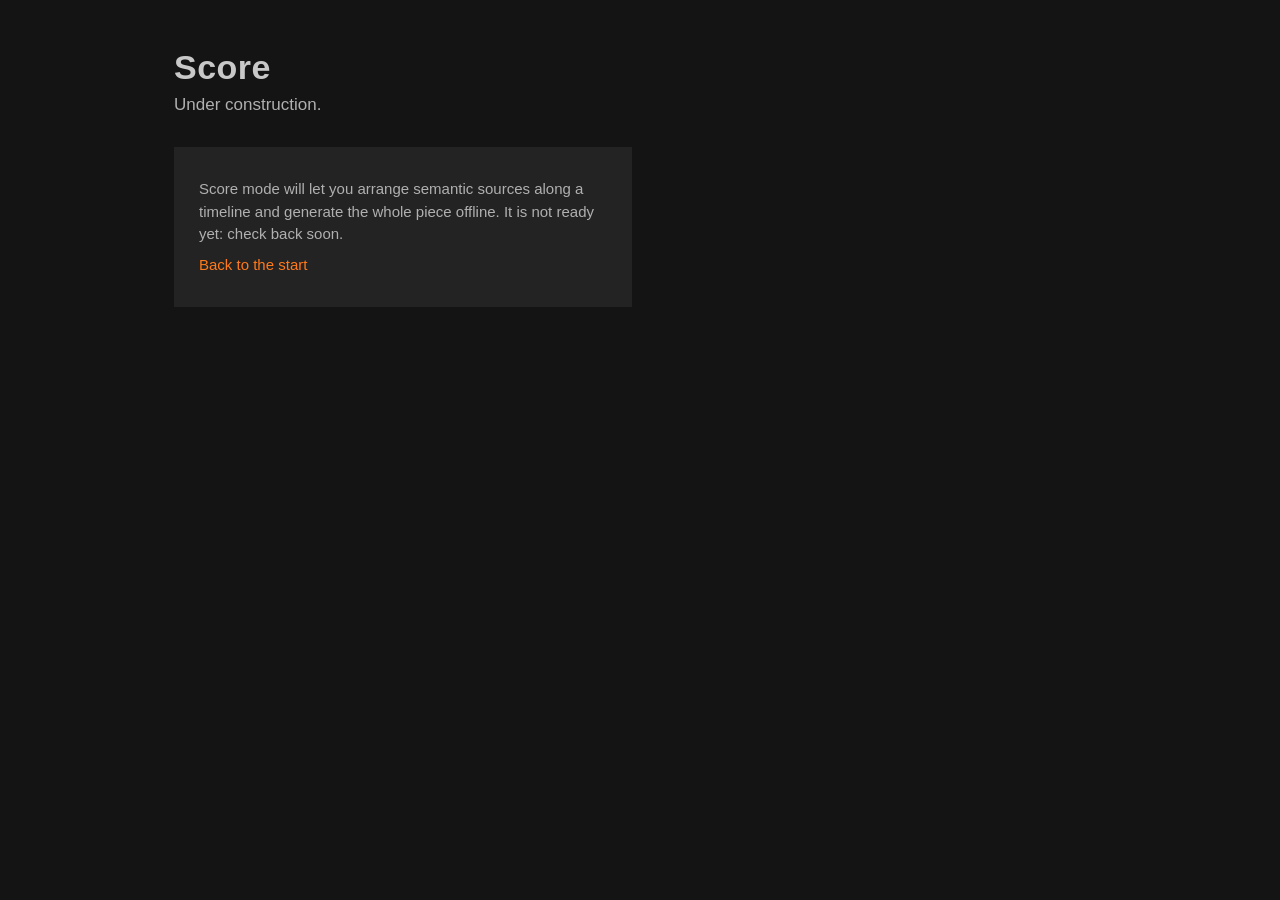
==== web/score/index.html @ e612496f "SCAPES Studio: start page, Live mode (real time) and a Score placeholder, on a shared layout" ====
<!doctype html>
<html lang="en">
<head>
  <meta charset="utf-8">
  <meta name="viewport" content="width=device-width, initial-scale=1">
  <title>SCAPES Studio · Score</title>
  <link rel="stylesheet" href="/web/shared/theme.css">
  <link rel="stylesheet" href="/web/selector/selector.css">
</head>
<body>
<div id="demo" class="start">
  <h1>Score</h1>
  <p class="lead">Under construction.</p>
  <div class="cards"><div class="card">
    <p>Score mode will let you arrange semantic sources along a timeline and generate the whole piece offline.
       It is not ready yet: check back soon.</p>
    <p><a class="link" href="/">Back to the start</a></p>
  </div></div>
</div>
</body>
</html>
---- web/shared/theme.css ----
/* The look of the page: black, gray and orange. Change the variables to change the page; the canvases read them too. */
/* Gradio's own page: the page colour, and no "Use via API / Built with Gradio / Settings" line at the bottom */
body, .gradio-container, .main, .wrap, .block, .html-container { background: #141414 !important; }
footer { display: none !important; }
body { margin: 0; }
.gradio-container .main, .gradio-container .fillable { padding: 0 !important; }      /* no margins around the demo: it fits a 1080p screen better */
.gradio-container .prose, .gradio-container .html-container { padding: 0 !important; margin: 0 !important; }
.gradio-container .gap, .gradio-container .column { gap: 0 !important; }

#demo {
  --bg: #141414;            /* page and canvases */
  --panel: #232323;         /* the frame of a block, grid lines */
  --zone: #2a2a2a;          /* filled areas inside canvases */
  --text: #b0b0b0;
  --text-strong: #c8c8c8;
  --line: #8c8c8c;          /* borders of buttons and canvases */
  --accent: #ff7a1a;        /* orange: what is on, the point you move */
  --accent-soft: rgba(255, 122, 26, 0.6);
  --accent-faint: rgba(255, 122, 26, 0.5);
  --off: #5a5a5a;           /* a switched-off effect */
  --grip-display: block;    /* the grip at the top right of an effect; none: no hint that it can be dragged (it still can) */
  --knob-track: #3a3a3a;    /* the ring of a knob */
  --log-bg: #000;           /* the log of the model panel */
  --log-text: #fff;
  --font: sans-serif;

  --canvas: 480px;          /* the square inside a block: set from CANVAS in theme.js */
  --frame-w: calc(var(--canvas) + 16px);   /* a block */
  --frame-h: calc(var(--canvas) + 46px);
  --gap: 8px;
  --page-w: calc(3 * var(--frame-w) + 2 * var(--gap) + 8px);

  --light-ok: #4cc46a;      /* the light of the Generation block */
  --light-warn: var(--accent);
  --light-late: #e5382b;
  --light-off: #3a3a3a;
}

/* ---- page ---- */
#demo { background: var(--bg); color: var(--text); font-family: var(--font); font-size: 15px; width: var(--page-w);
        margin: 0 auto; padding: 4px; box-sizing: border-box; position: relative; }
#demo .grid { display: grid; grid-template-columns: repeat(3, var(--frame-w)); gap: var(--gap); }
#demo .frame { position: relative; background: var(--panel); padding: 6px; box-sizing: border-box; width: var(--frame-w); height: var(--frame-h);
               display: flex; flex-direction: column; overflow: hidden; }
#demo .top { display: flex; align-items: center; gap: 8px; height: 30px; margin-bottom: 4px; flex: none; }
#demo .panel-title { color: var(--text-strong); font-weight: 700; font-size: 16px; white-space: nowrap; }
#demo .tools { margin-left: auto; display: flex; align-items: center; gap: 8px; }
#demo .info { color: #fff; cursor: default; font-size: 17px; line-height: 1; user-select: none; outline: none; }
#demo .info:hover, #demo .info:focus { color: var(--accent); }
#demo .info-tip { display: none; position: fixed; z-index: 20; width: 340px; padding: 8px 12px; background: var(--panel); color: var(--text);
                  box-shadow: 0 6px 18px rgba(0, 0, 0, 0.7); font-size: 15px; line-height: 1.45; font-weight: 400; cursor: default; }
#demo .info-tip.show { display: block; }
#demo .info-tip p { margin: 0 0 6px; color: var(--text); opacity: 1; }
#demo .info-tip p:last-child { margin: 0; }
#demo canvas { display: block; width: var(--canvas); height: var(--canvas); background: var(--bg); }

/* ---- controls ---- */
#demo button, #demo input { background: var(--bg); color: var(--text-strong); border: 1px solid var(--line); font: inherit;
                            font-weight: 600; padding: 3px 10px; }
#demo input[type=number] { width: 70px; }
#demo label { color: var(--text-strong); font: inherit; font-weight: 600; }
#demo button.on { color: var(--accent); border-color: var(--accent); }
#demo button:disabled { color: var(--off); border-color: var(--off); }
#demo input[type=range] { accent-color: var(--accent); padding: 0; border: none; background: none; }

/* ---- clusters ---- */
#demo [data-block=clusters] .blocks { flex: 1 1 auto; min-height: 0; display: grid; grid-template-columns: repeat(3, minmax(0, 1fr));
  grid-auto-rows: 54px; gap: 6px; align-content: start; overflow-y: auto; padding-right: 6px; scrollbar-width: thin;
  scrollbar-color: var(--line) var(--panel); }
#demo [data-block=clusters] .blocks button { color: var(--bg); border: 3px solid var(--panel); padding: 4px 6px; touch-action: none;
  user-select: none; height: 54px; width: 100%; box-sizing: border-box; min-width: 0; overflow: hidden; font-size: 15px;
  font-weight: 700; line-height: 1.15; text-align: center; white-space: normal; overflow-wrap: anywhere; }
#demo [data-block=clusters] .blocks button.cur { border-color: var(--accent); }
#demo .ghost { position: absolute; width: 12px; height: 12px; margin: -6px 0 0 -6px; box-sizing: border-box;
               border: 2px solid var(--line); border-radius: 50%; pointer-events: none; }

#demo [data-block=clusters] .blocks input.rename { color: var(--bg); border: 3px solid var(--accent); height: 54px; width: 100%; box-sizing: border-box;
  min-width: 0; font-size: 15px; font-weight: 700; text-align: center; padding: 4px 6px; }

/* ---- knobs ---- */
#demo .knob { display: flex; flex-direction: column; align-items: center; gap: 2px; user-select: none; }
#demo .knob .dial { touch-action: none; cursor: ns-resize; }
#demo .knob .track { fill: none; stroke: var(--knob-track); stroke-linecap: round; }
#demo .knob .fill { fill: none; stroke: var(--accent); stroke-linecap: round; }
#demo .knob .needle { stroke: var(--text-strong); stroke-linecap: round; }
#demo .knob .defmark { fill: var(--off); }
#demo .knob.active .needle { stroke: var(--accent); }
#demo .knob .num, #demo .knob .num-edit { font-size: 13px; color: var(--text-strong); font-weight: 600; cursor: text; min-width: 56px; text-align: center; }
#demo .knob .num-edit { background: var(--bg); border: 1px solid var(--accent); padding: 0 2px; width: 62px; box-sizing: border-box; }
#demo .knob .lab { font-size: 12px; color: var(--text); }
#demo .knob.inline { flex-direction: row; gap: 4px; }
#demo .knob.inline .num, #demo .knob.inline .num-edit { min-width: 0; width: 52px; text-align: left; }

/* ---- effects ---- */
#demo [data-block=effects] .cells { flex: 1 1 auto; min-height: 0; display: grid; grid-template-columns: 1fr 1fr; grid-template-rows: 1fr 1fr; gap: 6px; }
#demo .fx { background: var(--bg); padding: 6px 8px; display: flex; flex-direction: column; gap: 4px; min-width: 0; min-height: 0; position: relative; }
#demo .fx.off .knobs, #demo .fx.off .bars { filter: saturate(0.2) brightness(0.7); }
#demo .fx.dragging { z-index: 20; opacity: 0.85; box-shadow: 0 6px 18px rgba(0, 0, 0, 0.6); pointer-events: none; }
#demo .fx.target { outline: 2px dashed var(--accent); outline-offset: -2px; }
#demo .fx-head { display: flex; align-items: center; gap: 6px; height: 26px; flex: none; cursor: grab; touch-action: none; }
#demo .fx-head .title { flex: 1; color: var(--text-strong); font-weight: 700; white-space: nowrap; }
#demo .fx-head .order { color: var(--accent); font-weight: 700; width: 14px; }
#demo .fx-head button { padding: 0 6px; height: 24px; line-height: 20px; font-size: 16px; }
#demo .fx-head .grip { display: var(--grip-display); width: 10px; height: 16px; opacity: 0.45; flex: none;
  background: radial-gradient(circle, var(--text) 1.2px, transparent 1.6px) 0 0 / 5px 5.5px; }
#demo .fx-head:hover .grip { opacity: 0.8; }
#demo .knobs { flex: 1; display: flex; justify-content: space-around; align-items: center; }
#demo .bars { flex: 1; min-height: 0; display: flex; justify-content: space-between; align-items: stretch; }
#demo .bars .band { display: flex; flex-direction: column; align-items: center; gap: 2px; width: 25px; font-size: 11px; }
#demo .bars .band input[type=range] { flex: 1; min-height: 0; writing-mode: vertical-lr; direction: rtl; width: 20px; }

/* ---- model panel ---- */
#demo .model-btn { width: 100%; overflow: hidden; text-overflow: ellipsis; white-space: nowrap; text-align: left; }
#demo .menu { position: absolute; top: 80px; left: 8px; z-index: 5; min-width: 320px; max-width: 520px; max-height: 360px; overflow-y: auto;
              background: var(--bg); border: 1px solid var(--line); scrollbar-width: thin; scrollbar-color: var(--line) var(--bg); }
#demo .menu[hidden] { display: none; }
#demo .menu button { display: block; width: 100%; text-align: left; border: none; border-bottom: 1px solid var(--panel); padding: 8px 12px; }
#demo .menu button.current { color: var(--accent); }
#demo .menu small { color: var(--text); margin-left: 10px; font-weight: 400; }
#demo [data-block=generation] .m-top { display: grid; grid-template-columns: 1fr 2fr; gap: 8px; flex: 1; min-height: 0; }
#demo [data-block=generation] .m-left { display: flex; flex-direction: column; gap: 12px; min-width: 0; }
#demo [data-block=generation] .m-knobs { display: flex; flex-direction: column; align-items: center; gap: 14px; margin-top: 6px; }
#demo [data-block=generation] .m-log { background: var(--log-bg); color: var(--log-text); font-family: monospace; font-size: 12px; padding: 6px 8px;
  display: flex; flex-direction: column; min-width: 0; min-height: 0; }
#demo [data-block=generation] .m-log .live { color: var(--log-text); border-bottom: 1px solid #333; padding-bottom: 5px; margin-bottom: 5px; line-height: 1.4; flex: none; }
#demo [data-block=generation] .m-log .lines { flex: 1; min-height: 0; overflow-y: auto; scrollbar-width: thin; scrollbar-color: #555 #000; }
#demo [data-block=generation] .m-log .lines div { line-height: 1.5; color: var(--log-text); }
#demo [data-block=generation] .m-log .lines .warn { color: var(--accent); }
#demo [data-block=generation] .m-bottom { flex: none; display: grid; grid-template-columns: 1fr auto; gap: 8px; align-items: end; margin-top: 8px; }
#demo [data-block=generation] .meter { width: 360px; height: 130px; background: var(--bg); display: block; }
#demo [data-block=generation] .transport { display: flex; gap: 8px; margin-top: 8px; }
#demo [data-block=generation] .transport button { flex: 1; height: 44px; font-size: 20px; padding: 0; }
#demo [data-block=generation] .transport button[data-ref=rec] { color: #e5382b; }
#demo [data-block=generation] .transport button[data-ref=rec].rec { background: #e5382b; color: var(--bg); border-color: #e5382b; }
#demo .light { width: 16px; height: 16px; border-radius: 50%; flex: none; background: var(--light-off); }
#demo .light[data-state=ok] { background: var(--light-ok); box-shadow: 0 0 8px var(--light-ok); }
#demo .light[data-state=warn] { background: var(--light-warn); box-shadow: 0 0 8px var(--light-warn); }
#demo .light[data-state=late] { background: var(--light-late); box-shadow: 0 0 10px var(--light-late); }
#demo [data-block=generation] .m-meter { width: fit-content; }      /* the buttons take exactly the width of the meter */
#demo [data-block=generation] .m-bottom { grid-template-columns: auto 1fr; }
#demo [data-block=generation] .m-volume { display: flex; justify-content: center; align-self: center; }     /* centred in the space right of the meter */

/* a page that says something instead of the panels (no models, under construction) */
#demo .notice { max-width: 640px; margin: 80px auto; padding: 24px 28px; background: var(--panel); line-height: 1.5; }
#demo .notice h2 { margin: 0 0 12px; color: var(--text-strong); }
#demo .notice a { color: var(--accent); }
#demo .notice code { color: var(--text-strong); }
---- web/selector/selector.css ----
/* The start page and the Score placeholder: the same variables as the panels (web/shared/theme.css), laid out as a page of cards */
body { margin: 0; background: #141414; }
#demo.start { width: auto; max-width: 980px; margin: 0 auto; padding: 48px 24px; min-height: 100vh; }
#demo.start h1 { margin: 0; font-size: 34px; color: var(--text-strong); letter-spacing: 0.5px; }
#demo.start .lead { margin: 8px 0 32px; font-size: 17px; }
#demo.start .cards { display: grid; grid-template-columns: 1fr 1fr; gap: 16px; }
#demo.start .card { display: block; background: var(--panel); padding: 22px 24px; text-decoration: none; color: var(--text); border: 1px solid transparent; }
#demo.start .card:hover { border-color: var(--accent); }
#demo.start .card h2 { margin: 0 0 4px; font-size: 24px; color: var(--text-strong); }
#demo.start .card:hover h2 { color: var(--accent); }
#demo.start .card .tag { font-size: 13px; color: var(--accent); margin-bottom: 12px; }
#demo.start .card p { margin: 8px 0; line-height: 1.5; }
#demo.start .card ul { margin: 8px 0 0; padding-left: 20px; line-height: 1.5; }
#demo.start .foot { margin-top: 32px; font-size: 14px; }
#demo.start a.link { color: var(--accent); text-decoration: none; }
#demo.start a.link:hover { text-decoration: underline; }
#demo.start dialog { background: var(--panel); color: var(--text); border: 1px solid var(--accent); padding: 22px 26px; max-width: 520px; line-height: 1.5; }
#demo.start dialog::backdrop { background: rgba(0, 0, 0, 0.7); }
#demo.start dialog h3 { margin: 0 0 10px; color: var(--text-strong); font-size: 20px; }
#demo.start dialog .row { display: flex; gap: 10px; justify-content: flex-end; margin-top: 18px; }
#demo.start dialog button { background: var(--bg); color: var(--text-strong); border: 1px solid var(--line); font: inherit; padding: 6px 14px; cursor: pointer; }
#demo.start dialog button.go { border-color: var(--accent); color: var(--accent); }
@media (max-width: 760px) { #demo.start .cards { grid-template-columns: 1fr; } }
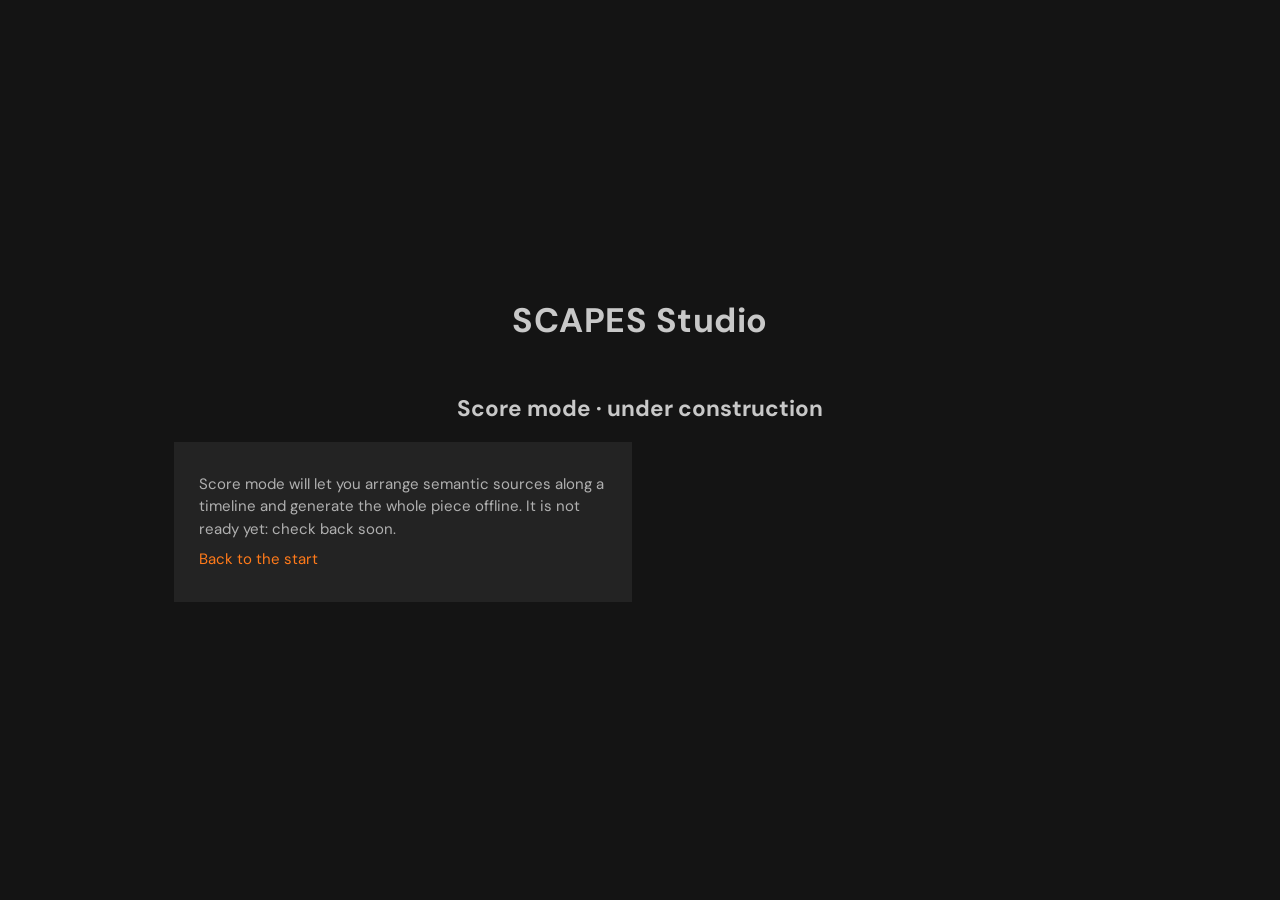
==== commit 991fc24c: "Centre the pages vertically, simplify the start page, use DM Sans (bundled), fix test paths" ====
--- a/web/score/index.html
+++ b/web/score/index.html
@@ -9,8 +9,8 @@
 </head>
 <body>
 <div id="demo" class="start">
-  <h1>Score</h1>
-  <p class="lead">Under construction.</p>
+  <h1>SCAPES Studio</h1>
+  <h2 style="text-align:center;color:var(--text-strong)">Score mode · under construction</h2>
   <div class="cards"><div class="card">
     <p>Score mode will let you arrange semantic sources along a timeline and generate the whole piece offline.
        It is not ready yet: check back soon.</p>
--- a/web/shared/theme.css
+++ b/web/shared/theme.css
@@ -1,8 +1,14 @@
+@font-face { font-family: 'DM Sans'; font-weight: 400; font-style: normal; font-display: swap; src: url(/web/shared/fonts/DMSans-400.ttf) format('truetype'); }
+@font-face { font-family: 'DM Sans'; font-weight: 600; font-style: normal; font-display: swap; src: url(/web/shared/fonts/DMSans-600.ttf) format('truetype'); }
+@font-face { font-family: 'DM Sans'; font-weight: 700; font-style: normal; font-display: swap; src: url(/web/shared/fonts/DMSans-700.ttf) format('truetype'); }
 /* The look of the page: black, gray and orange. Change the variables to change the page; the canvases read them too. */
 /* Gradio's own page: the page colour, and no "Use via API / Built with Gradio / Settings" line at the bottom */
 body, .gradio-container, .main, .wrap, .block, .html-container { background: #141414 !important; }
 footer { display: none !important; }
 body { margin: 0; }
+/* On a tall screen the demo sits in the middle, not at the top */
+.gradio-container, .gradio-container .main, .gradio-container .fillable { min-height: 100vh; }
+.gradio-container .main, .gradio-container .main > .wrap, .gradio-container .main > .wrap > .contain { display: flex; flex-direction: column; justify-content: center; }
 .gradio-container .main, .gradio-container .fillable { padding: 0 !important; }      /* no margins around the demo: it fits a 1080p screen better */
 .gradio-container .prose, .gradio-container .html-container { padding: 0 !important; margin: 0 !important; }
 .gradio-container .gap, .gradio-container .column { gap: 0 !important; }
@@ -22,7 +28,7 @@
   --knob-track: #3a3a3a;    /* the ring of a knob */
   --log-bg: #000;           /* the log of the model panel */
   --log-text: #fff;
-  --font: sans-serif;
+  --font: 'DM Sans', sans-serif;
 
   --canvas: 480px;          /* the square inside a block: set from CANVAS in theme.js */
   --frame-w: calc(var(--canvas) + 16px);   /* a block */
--- a/web/selector/selector.css
+++ b/web/selector/selector.css
@@ -1,8 +1,8 @@
 /* The start page and the Score placeholder: the same variables as the panels (web/shared/theme.css), laid out as a page of cards */
 body { margin: 0; background: #141414; }
-#demo.start { width: auto; max-width: 980px; margin: 0 auto; padding: 48px 24px; min-height: 100vh; }
-#demo.start h1 { margin: 0; font-size: 34px; color: var(--text-strong); letter-spacing: 0.5px; }
-#demo.start .lead { margin: 8px 0 32px; font-size: 17px; }
+#demo.start { width: auto; max-width: 980px; margin: 0 auto; padding: 32px 24px; min-height: 100vh; box-sizing: border-box;
+                display: flex; flex-direction: column; justify-content: center; }
+#demo.start h1 { margin: 0 0 32px; text-align: center; font-size: 34px; color: var(--text-strong); letter-spacing: 0.5px; }
 #demo.start .cards { display: grid; grid-template-columns: 1fr 1fr; gap: 16px; }
 #demo.start .card { display: block; background: var(--panel); padding: 22px 24px; text-decoration: none; color: var(--text); border: 1px solid transparent; }
 #demo.start .card:hover { border-color: var(--accent); }
@@ -11,7 +11,9 @@
 #demo.start .card .tag { font-size: 13px; color: var(--accent); margin-bottom: 12px; }
 #demo.start .card p { margin: 8px 0; line-height: 1.5; }
 #demo.start .card ul { margin: 8px 0 0; padding-left: 20px; line-height: 1.5; }
-#demo.start .foot { margin-top: 32px; font-size: 14px; }
+#demo.start .foot { margin: 32px 0 0; font-size: 14px; text-align: center; }
+#demo.start .hf-note { display: none; color: var(--accent); }
+#demo.start[data-on-hf=true] .hf-note { display: block; }
 #demo.start a.link { color: var(--accent); text-decoration: none; }
 #demo.start a.link:hover { text-decoration: underline; }
 #demo.start dialog { background: var(--panel); color: var(--text); border: 1px solid var(--accent); padding: 22px 26px; max-width: 520px; line-height: 1.5; }
